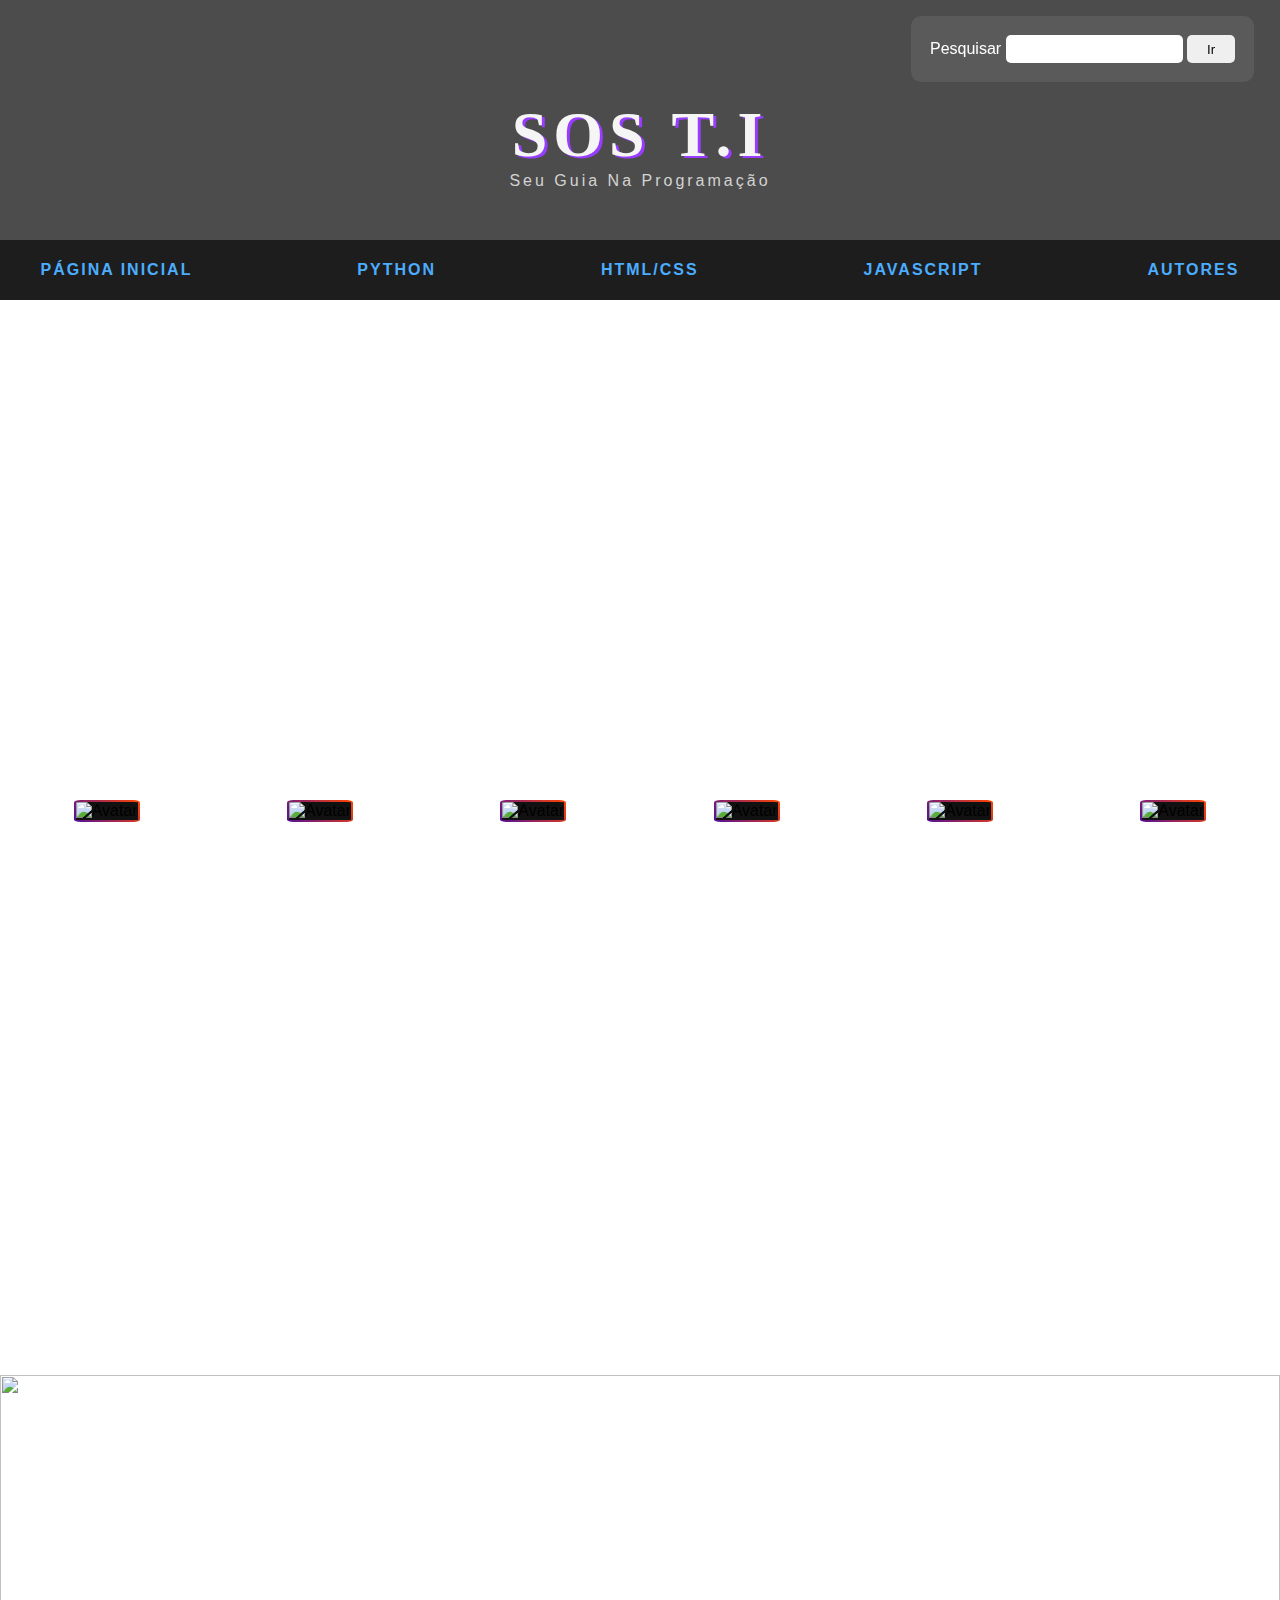
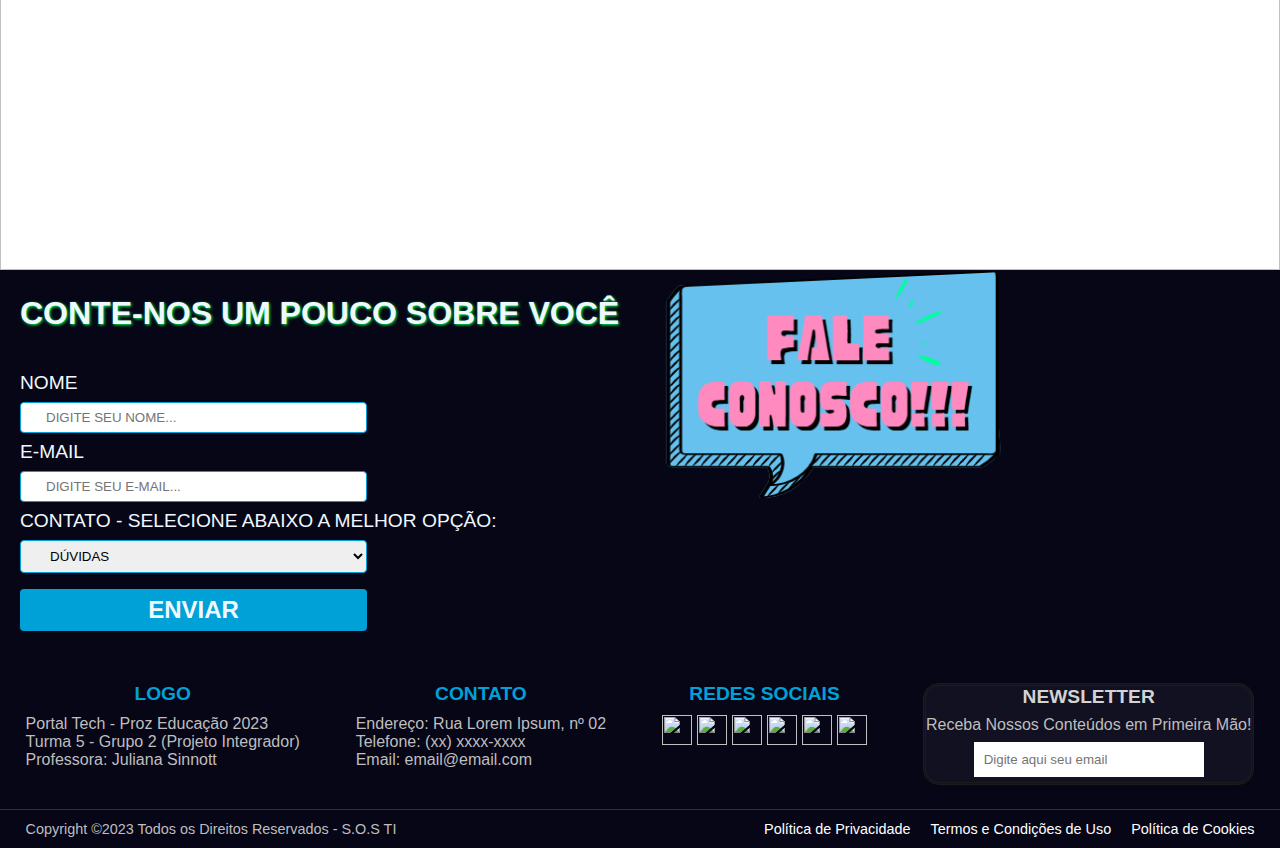
==== autores.html @ 004b1cb9 "Atualização Menu" ====
<!DOCTYPE html>
<html lang="en">
  <head>
    <meta charset="UTF-8" />
    <meta http-equiv="X-UA-Compatible" content="IE=edge" />
    <meta name="viewport" content="width=device-width, initial-scale=1.0" />
    <title>Autores do Projeto S.O.S TI</title>
    <link rel="stylesheet" href="assets-autores/autores.css" />
  </head>
  <body>
    
    <header class="header-content">

        <div class="logo-search">
            <div class="logo">
                <a class="logo" href="#"></a>
            </div>
            <div class="search">
                <label for="site-search">Pesquisar</label>
                <input type="search" id="site-search" name="q">
                <button class="btn-search">Ir</button>
            </div>
        </div>     

        <div class="texto-header">
            <h3>SOS T.I</h3>
            <p>Seu Guia Na Programação</p>
        </div>

        <nav class="navbar">
            <ul class="menu">
                <li><a href="index.html">Página Inicial</a></li>
                <li><a href="python.html">Python</a></li>
                <li><a href="html-css.html">HTML/CSS</a></li>
                <li><a href="javascript.html">JavaScript</a></li>
                <li><a href="autores.html">Autores</a></li>
            </ul>
        </nav>

    </header>

    <main>

      <div class="fotos">

        <div class="flip-card">
          <div class="flip-card-inner">
            <div class="flip-card-front">
              <img src="assets-autores/img-autores/andre.png" alt="Avatar" style="width:250px;height:250px;">
            </div>
            <div class="flip-card-back">
              <img src="assets-autores/img-autores/andreBack.png"> 
            </div>
          </div>
        </div>

        <div class="flip-card">
          <div class="flip-card-inner">
            <div class="flip-card-front">
              <img src="assets-autores/img-autores/artur.png" alt="Avatar" style="width:250px;height:250px;">
            </div>
            <div class="flip-card-back">
              <img src="assets-autores/img-autores/arturBack.png"> 
            </div>
          </div>
        </div>

        <div class="flip-card">
          <div class="flip-card-inner">
            <div class="flip-card-front">
              <img src="assets-autores/img-autores/bruno.png" alt="Avatar" style="width:250px;height:250px;">
            </div>
            <div class="flip-card-back">
              <img src="assets-autores/img-autores/brunoBack.png"> 
            </div>
          </div>
        </div>  

        <div class="flip-card">
          <div class="flip-card-inner">
            <div class="flip-card-front">
              <img src="assets-autores/img-autores/debora.png" alt="Avatar" style="width:250px;height:250px;">
            </div>
            <div class="flip-card-back">
              <img src="assets-autores/img-autores/deboraBack.png"> 
            </div>
          </div>
        </div>
        
        <div class="flip-card">
          <div class="flip-card-inner">
            <div class="flip-card-front">
              <img src="assets-autores/img-autores/grasiele.png" alt="Avatar" style="width:250px;height:250px;">
            </div>
            <div class="flip-card-back">
              <img src="assets-autores/img-autores/grasieleBack.png"> 
            </div>
          </div>
        </div>  

        <div class="flip-card">
          <div class="flip-card-inner">
            <div class="flip-card-front">
              <img src="assets-autores/img-autores/helionar.png" alt="Avatar" style="width:250px;height:250px;">
            </div>
            <div class="flip-card-back">
              <img src="assets-autores/img-autores/helionarBack.png"> 
            </div>
          </div>
        </div>       
        

      </div>

      <div class="contatoGrupo">

        <div class="contato1">
          <a class="rede1" href="https://www.instagram.com/" target="_blank"></a>
          <a class="rede2" href="https://www.github.com/" target="_blank"></a>
          <a class="rede3" href="https://www.linkedin.com/" target="_blank"></a>
        </div>
      
        <div class="contato2">
          <a class="rede1" href="https://www.instagram.com/" target="_blank"></a>
          <a class="rede2" href="https://www.github.com/" target="_blank"></a>
          <a class="rede3" href="https://www.linkedin.com/" target="_blank"></a>
        </div>
      
        <div class="contato3">
          <a class="rede1" href="https://www.instagram.com/" target="_blank"></a>
          <a class="rede2" href="https://www.github.com/" target="_blank"></a>
          <a class="rede3" href="https://www.linkedin.com/" target="_blank"></a>
        </div>
      
        <div class="contato4">
          <a class="rede1" href="https://www.instagram.com/" target="_blank"></a>
          <a class="rede2" href="https://www.github.com/" target="_blank"></a>
          <a class="rede3" href="https://www.linkedin.com/" target="_blank"></a>
        </div>
      
        <div class="contato5">
          <a class="rede1" href="https://www.instagram.com/" target="_blank"></a>
          <a class="rede2" href="https://www.github.com/" target="_blank"></a>
          <a class="rede3" href="https://www.linkedin.com/" target="_blank"></a>
        </div>
      
        <div class="contato6">
          <a class="rede1" href="https://www.instagram.com/" target="_blank"></a>
          <a class="rede2" href="https://www.github.com/" target="_blank"></a>
          <a class="rede3" href="https://www.linkedin.com/" target="_blank"></a>
        </div>

      </div>
            
    </main>

    <div class="linha">
      <img src="assets-autores/img-autores/backfoot3.png">          
    </div>

    <div class="formularioContato">

      <h3 class="headerForm">CONTE-NOS UM POUCO SOBRE VOCÊ</h3>
  
      <div>
  
        <label class="dadosForm" >NOME</label>
        <input type="text" id="nomes" name="nomeCompleto" placeholder="DIGITE SEU NOME...">
    
        <label class="dadosForm" >E-MAIL</label>
        <input type="text" id="email" placeholder="DIGITE SEU E-MAIL...">
    
        <label class="dadosForm" >CONTATO - SELECIONE ABAIXO A MELHOR OPÇÃO:</label>
        <select id="escolha">
          <option value="escolha1">DÚVIDAS</option>
          <option value="escolha2">SUGESTÃO/CRÍTICA</option>
          <option value="escolha3">RECEBER NOVIDADES VIA E-MAIL</option>
        </select>
      
        <input type="submit" value="ENVIAR">
  
      </div>
      
    </div>

    <footer>
      <div class="row">

          <div class="column">
              <h2><b>LOGO</b></h2>
              <ul>
                  <li>Portal Tech - Proz Educação 2023</li>
                  <li>Turma 5 - Grupo 2 (Projeto Integrador)</li>
                  <li>Professora: Juliana Sinnott</li>
              </ul>
          </div>

          <div class="column">
              <h2><b>Contato</b></h2>
              <ul>
                  <li>Endereço: Rua Lorem Ipsum, nº 02</li>
                  <li>Telefone: (xx) xxxx-xxxx</li>
                  <li>Email: email@email.com</li>
              </ul>
          </div> 

          <div class="column">
              <h2><b>Redes Sociais</b></h2>
              <ul class="social-list">
                  <li> <a href="https://pt-br.facebook.com/" target="_blank" title="Facebook"><img src="assets-autores/img-autores/social-media-facebbok.png" width="30px" height="30px"> </a></li>
                  <li> <a href="https://www.instagram.com/" target="_blank" title="Instagram"><img src="assets-autores/img-autores/social-media-instagram.png" width="30px" height="30px"> </a></li>
                  <li> <a href="https://github.com/" target="_blank" title="GitHub"><img src="assets-autores/img-autores/social-media-github.png" width="30px" height="30px"> </a></li>
                  <li> <a href="https://br.linkedin.com/" target="_blank" title="LinkedIn"><img src="assets-autores/img-autores/social-media-linkedin.png" width="30px" height="30px"> </a></li>
                  <li> <a href="https://twitter.com/" target="_blank" title="Twitter"><img src="assets-autores/img-autores/social-media-twitter.png" width="30px" height="30px"> </a></li>
                  <li> <a href="https://www.youtube.com/" target="_blank" title="Youtube"><img src="assets-autores/img-autores/social-media-youtube.png" width="30px" height="30px"> </a></li>
              </ul>               
          </div>
                  
          <div class="column">
              <h2 id="title-newsletter"><b>Newsletter</b></h2>
              <p>Receba Nossos Conteúdos em Primeira Mão!</p>
              <form>
                  <input type="email" name="email" placeholder="Digite aqui seu email">
              </form>
          </div>
      </div>

      <div class="Copyright-informativo">
          <div class="Copyright">
              <p>Copyright ©2023 Todos os Direitos Reservados - S.O.S TI</p>
          </div>
          <div class="informativo">
              <ul>
                  <li><a href="#">Política de Privacidade</a></li>
                  <li><a href="#">Termos e Condições de Uso</a></li>
                  <li><a href="#">Política de Cookies</a></li>
              </ul>
          </div>           
      </div>
    </footer>
    
        
  </body>
</html>
---- assets-autores/autores.css ----
*{
    margin: 0;
    padding: 0;
    font-family: sans-serif; 
    box-sizing: border-box;
  }
  
  main {
      font-family: Arial, Helvetica, sans-serif;
      display: block;
      margin-left: auto;
      margin-right: auto;
      background-image: url(img-autores/backpi.png);
      background-repeat: no-repeat;
      background-size: 100% 100%;
      padding-bottom: 220px;
  }
  
  main .flip-card { 
    margin-top: 500px;
    margin-bottom: 10px;
    display:flex;
    justify-content: center;
  
  }
  
    .flip-card {
      background-color: transparent;
      width: 300px;
      height: 300px;
      perspective: 1000px;
  
  }
    
    .flip-card-inner {
      position: relative;
      width: 100%;
      height: 100%;
      text-align: center;
      transition: transform 0.9s;
      transform-style: preserve-3d;
  }
    
    .flip-card:hover .flip-card-inner {
      transform: rotateY(180deg);
  }
    
    .flip-card-front, .flip-card-back {
      position: absolute;
      width: 100%;
      height: 100%;
      -webkit-backface-visibility: hidden;
      backface-visibility: hidden;
  }
    
    .flip-card-front {
      border-radius: 12%;
  }
    
    .flip-card-back {
      transform: rotateY(180deg);
      border-radius: 12%;
  }
  
    .flip-card-back img {
      height: 300px;
      width: 300px;
      background: linear-gradient(#111, #111)
      padding-box,
      linear-gradient(45deg, hsl(269, 84%, 33%), #FF4500)
      border-box;
      border-radius: 10%;
      border: 2px solid transparent;
  }
  
    .flip-card-front img {
      background: linear-gradient(#111, #111)
          padding-box,
      linear-gradient(45deg, hsl(269, 84%, 33%), #FF4500)
          border-box;
      border-radius: 10%;
      border: 2px solid transparent;
  }
  
  .header-content{
    width: 100%;
    height: 300px;
    background-image: linear-gradient( rgba(0,0,0,0.7),rgba(0,0,0,0.7)), url(../assets-autores/img-autores/img-header.jpg);
    background-position: center;
    background-size: cover;
    text-align: center;
    position: relative;
  }
  
  .logo-search{
    display: flex ;
    justify-content: space-between;
    padding: 1rem 2%;
    align-items: center;
  }
  
  .logo{
    text-transform: uppercase;
    color: #FFFFFF;
    text-decoration: none;
  }
  
  .search{
    background: rgba(255, 255, 255, 0.08);
    color: #FFFFFF;
    backdrop-filter: blur(5px);
    padding: 1.2rem;
    border-radius: 10px;
  }
  
  .btn-search{
    border: 0;
    border-radius: 5px;
    padding: 5px 20px;
    height: 28px;
  }
  
  #site-search{
    border: 0;
    height: 28px;
    border-radius: 5px;
  }
  
  .texto-header{
    color: #F5F5F5;
    text-align: center;
    font-family: 'Righteous', cursive;
  }
  
  .texto-header h3{
    letter-spacing: 6px;
    font-size: 4rem;
    font-family: 'Righteous', cursive;
    text-shadow: 3px 2px 0px #983dff;
  }
  
  .texto-header p{
    letter-spacing: 3px;
    font-size: 1rem;
    color: #D3D3D3;
  }
  
  .navbar{
    padding: 0 2%;
    position: absolute;
    bottom: 0;
    height: 60px;
    line-height: 60px;
    width: 100%;
    background-color: rgba(0, 0, 0, 0.616);
  }
  
  .navbar a{
    color: #FFFFFF;
  display: inline-block;
  padding: 10px 15px;
  line-height: 1;
    text-decoration: none;
  }
  
  .menu{
    display: flex;
    text-transform: uppercase;
    justify-content: space-between;
    align-content: flex-end;
  }
  
  .menu li {
    list-style-type: none;
  }
  
  .menu li a {
    text-decoration: none;
    color: #4cadff;
    font-weight: 700;
    letter-spacing: 2px;
  }
  
  .menu li a:hover{
    color: #983dff;
    background-color: #4caeff18;
    border-radius: 10px;
  }
  
  footer{
    background-color: #070617;
    color: #BEBEBE;
  }
  
  footer div ul li{
    list-style: none;
  }
  
  .row{
    display: flex;
    justify-content: space-between;
    padding: 1.5rem 2%;
    height: 150px;
  }
  
  .column h2{
    text-align: center;
    text-transform: uppercase;
    font-size: 1.2rem;
    color: #00a1d7;
  }
  
  .column ul{
    padding: 10px 0px;
  }
  
  .social-list{
    display: flex;
    gap: 5px;
    justify-content: space-around;
  }
  
  .social-list li a img:hover{
    scale: 1.2;
  }
  
  .column:nth-child(4){
    background-color: #f8f8ff0c;
    border-radius: 16px;
    border: 3px double #1C1C1C;
  }
  
  #title-newsletter{
    color: #D3D3D3;
  }
  
  form{
    display: flex;
    justify-content: center;
    align-items: center;
  }
  input[type="email"] {   
    border: 0;
    padding: 0.625rem;
    width: 230px;
  }
  
  input[type="submit"] {
    background-color: #00a1d7;
    color: #fff;
    cursor: pointer;
    border: 0;
    padding: 0.625rem 0.625rem;
  }
  
  .Copyright-informativo{
    display: flex;   
    justify-content: space-between;
    align-items: center;
    border-top: 1px inset #3b70a2;
    font-size: 0.9rem; 
    padding: 0.2rem 2%;
  }
  
  .informativo ul li{
    display: inline-flex;
    padding-left: 1rem;
  }
  
  .informativo ul li a{
    text-decoration: none;
    color: white;
  }
  
  .informativo ul li a:hover{
    color: #4cadff;
    text-decoration: underline;
  }
  
  footer p{
    padding: 0.5rem 0;
    text-align: center;
  }
  
  
  .linha {
    display: flex;
  }
  
  .linha img {
    height: 55vh;
    width: 100vw;
  
  }
  
  .coluna h2 {
    margin-bottom: 30px;
    display: flex;
    align-items: center;
    justify-content: center;
  }
  
  .contatoGrupo {
    display: flex;
    gap: 150px;
    margin-left: 100px;
  
  }
  
  .contato1 {
    display: flex;
    gap: 15px
  }
  
  .contato2 {
    display: flex;
    gap: 15px
  }
  
  .contato3 {
    display: flex;
    gap: 15px
  }
  
  .contato4 {
    display: flex;
    gap: 15px
  }
  
  .contato5 {
    display: flex;
    gap: 15px;
  
  }
  
  .contato6 {
    display: flex;
    gap: 15px
  }
  
  .rede1:link, .rede1:visited {
      background-color: black;
      color: black;
      text-align: center;
      text-decoration: none;
      display: inline-block;
      width: 45px;
      height: 45px;
      padding: 20px;
      border-radius: 50%;
      align-items: center;
      background: url(img-autores/instaF.png);
      background-size: 110%;
      background-repeat: no-repeat;
      background-position: center;
  
    }
    
  .rede1:hover, .rede1:active {
      background: url(img-autores/insta1.png);
      background-color: green;
      color: black;
      background-size: 155%;
      background-color: black;
      background-position: right;
    }
  
  .rede2:link, .rede2:visited {
      background-color: black;
      color: black;
      text-align: center;
      text-decoration: none;
      display: inline-block;
      width: 45px;
      height: 45px;
      padding: 20px;
      border-radius: 50%;
      align-items: center;
      background: url(img-autores/git2.png);
      background-size: 300%;
      background-repeat: no-repeat;
      background-position: center;
   
    }
    
  .rede2:hover, .rede2:active {
      background: url(img-autores/git1.png);
      background-color: green;
      color: black;
      background-size: 120%;
      background-color: black;
      background-position: center;
      background-repeat: no-repeat;
    }
  
  .rede3:link, .rede3:visited {
      background-color: black;
      color: black;
      text-align: center;
      text-decoration: none;
      display: inline-block;
      width: 45px;
      height: 45px;
      padding: 20px;
      border-radius: 50%;
      align-items: center;
      background: url(img-autores/linkedin.png);
      background-size: 150%;
      background-repeat: no-repeat;
      background-position: center;
    
    }
    
  .rede3:hover, .rede3:active {
      background: url(img-autores/linkedinF.png);
      background-size: contain;
      background-color: black;
      background-position: center;
    }
  
  .contatoGrupo {
    display: flex;
    justify-content: space-evenly;
    margin-right: 105px;
  }
  
  .fotos {
    display: flex;
    justify-content: space-evenly;
  
  }

  input[type=text], select {
    width: 28%;
    padding: 7px 25px;
    margin: 8px 0;
    display: block;
    border: 1px solid #00a1d7;
    border-radius: 4px;
    box-sizing: border-box;
    color: black;
}
  
input[type=submit] {
    width: 28%;
    background-color: #00a1d7;
    color: aliceblue;
    padding: 7px 15px;
    margin: 8px 0;
    border: none;
    border-radius: 4px;
    cursor: pointer;
    font-size: x-large;
    font-weight: bolder;
}
  
input[type=submit]:hover {
    background-color: #00a1d700;
    color: rgb(1, 255, 77);
    border: 1px solid rgb(1, 255, 77);
    
} 

.formularioContato{
    padding: 20px;
    background: url(img-autores/backform2.png);
    background-repeat: no-repeat;
    background-size: cover;

}

.headerForm {
  color: aliceblue;
  font-size: xx-large;
  font-family: 'Franklin Gothic Medium', 'Arial Narrow', Arial, sans-serif;
  margin-top: 5px;
  margin-bottom: 40px;
  text-shadow: 1px 1px 3px rgb(1, 255, 77);
}

.dadosForm {
  color: aliceblue;
  font-family: 'Franklin Gothic Medium', 'Arial Narrow', Arial, sans-serif;
  font-size: larger;
}
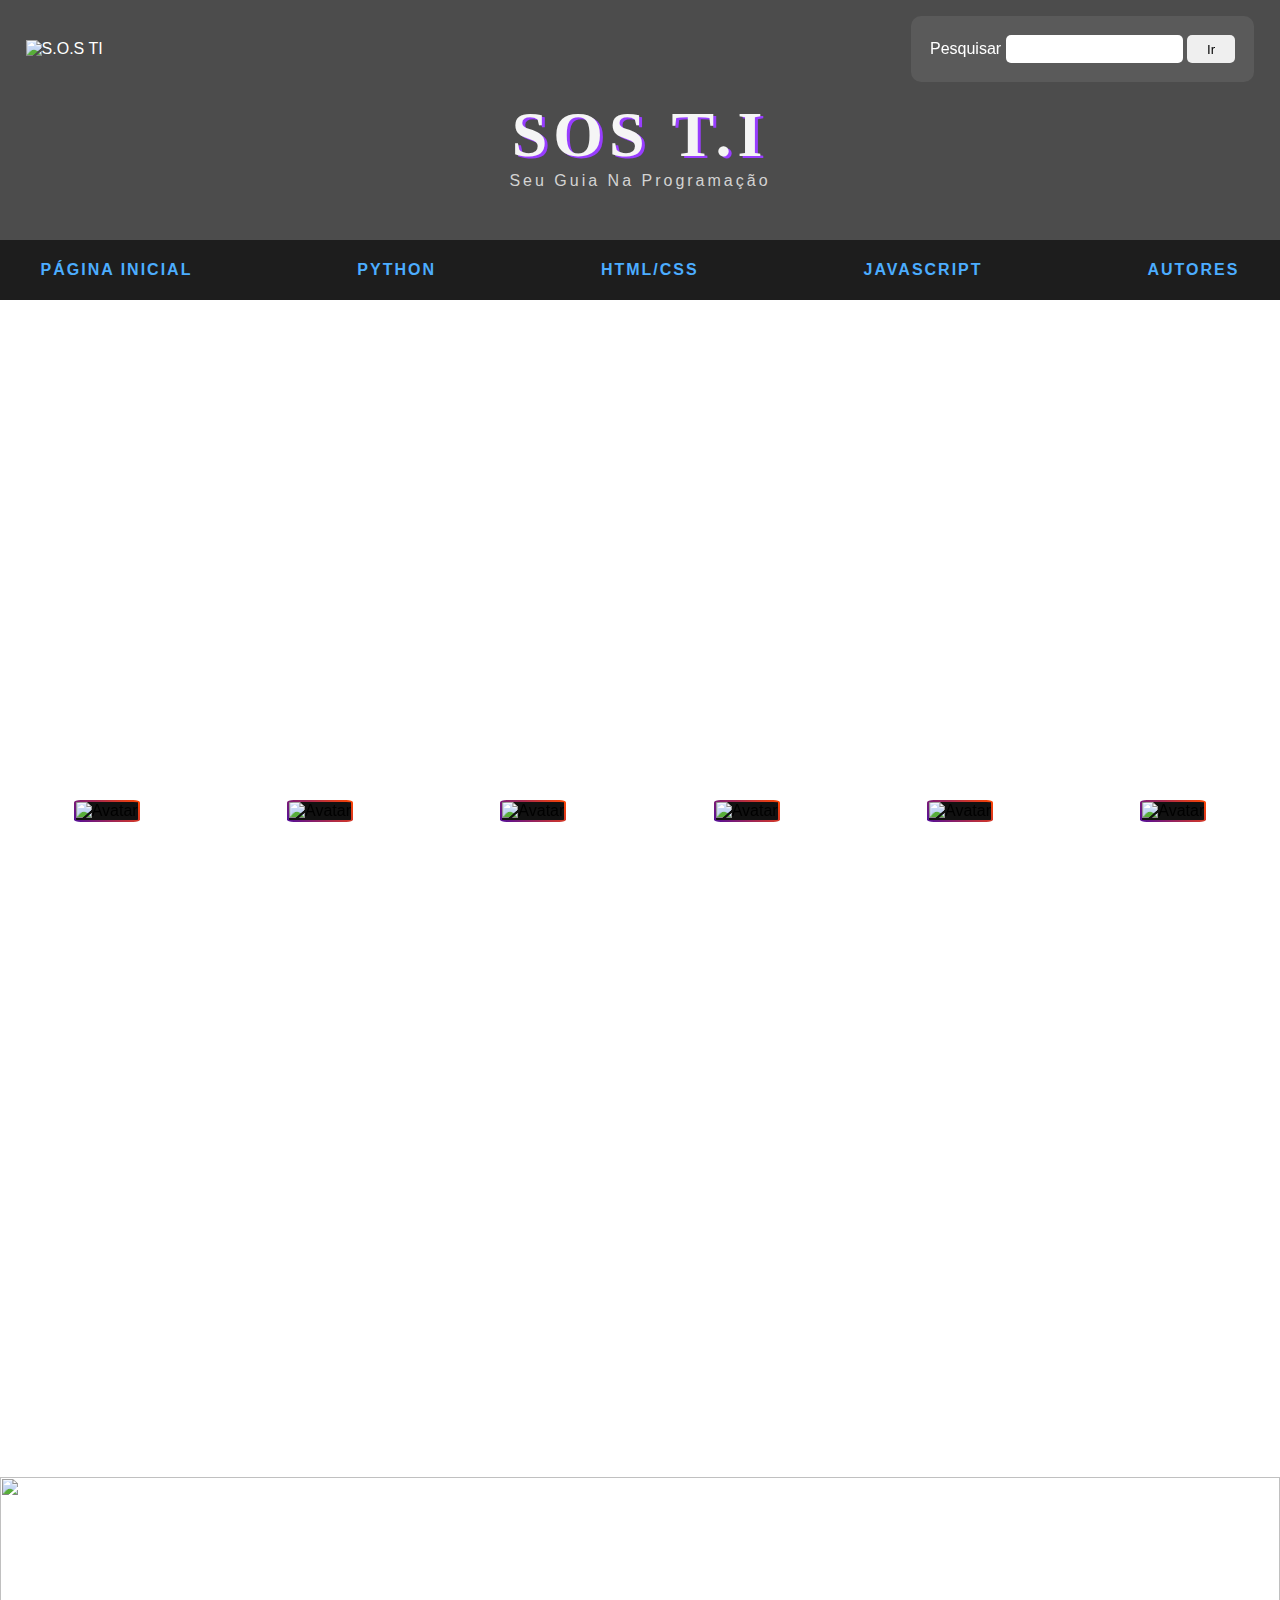
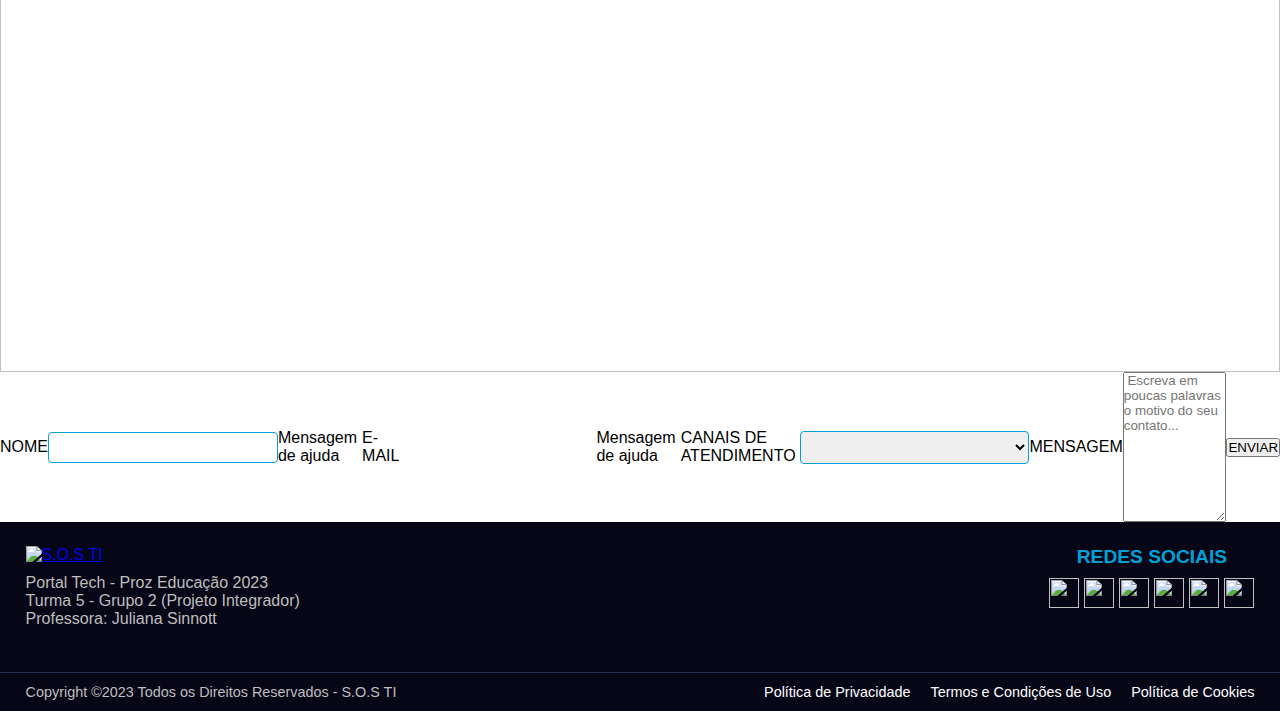
==== commit 08dc7975: "att footer" ====
--- a/autores.html
+++ b/autores.html
@@ -1,19 +1,21 @@
 <!DOCTYPE html>
 <html lang="en">
-  <head>
-    <meta charset="UTF-8" />
-    <meta http-equiv="X-UA-Compatible" content="IE=edge" />
-    <meta name="viewport" content="width=device-width, initial-scale=1.0" />
-    <title>Autores do Projeto S.O.S TI</title>
-    <link rel="stylesheet" href="assets-autores/autores.css" />
-  </head>
-  <body>
-    
-    <header class="header-content">
+<head>
+  <meta charset="UTF-8">
+  <meta http-equiv="X-UA-Compatible" content="IE=edge">
+  <meta name="viewport" content="width=device-width, initial-scale=1.0">
+  <link rel="stylesheet" href="assets-autores/autores.css">
+  <script src="assets-autores/autores.js" defer></script>
+  <script src="https://kit.fontawesome.com/7a34c27663.js" crossorigin="anonymous"></script>
+  <title>Autores</title>
+</head>
+<body>
+
+<header class="header-content">
 
         <div class="logo-search">
             <div class="logo">
-                <a class="logo" href="#"></a>
+                <a class="logo" href="index.html"> <img src="assets-base/img/logo-sosti.png" alt=" S.O.S TI"> </a>
             </div>
             <div class="search">
                 <label for="site-search">Pesquisar</label>
@@ -41,153 +43,158 @@
 
     <main>
 
-      <div class="fotos">
-
-        <div class="flip-card">
-          <div class="flip-card-inner">
-            <div class="flip-card-front">
-              <img src="assets-autores/img-autores/andre.png" alt="Avatar" style="width:250px;height:250px;">
-            </div>
-            <div class="flip-card-back">
-              <img src="assets-autores/img-autores/andreBack.png"> 
-            </div>
-          </div>
+        <div class="fotos">
+  
+          <div class="flip-card">
+            <div class="flip-card-inner">
+              <div class="flip-card-front">
+                <img src="assets-autores/img-autores/andre.png" alt="Avatar" style="width:250px;height:250px;">
+              </div>
+              <div class="flip-card-back">
+                <img src="assets-autores/img-autores/andreBack.png"> 
+              </div>
+            </div>
+          </div>
+  
+          <div class="flip-card">
+            <div class="flip-card-inner">
+              <div class="flip-card-front">
+                <img src="assets-autores/img-autores/artur.png" alt="Avatar" style="width:250px;height:250px;">
+              </div>
+              <div class="flip-card-back">
+                <img src="assets-autores/img-autores/arturBack.png"> 
+              </div>
+            </div>
+          </div>
+  
+          <div class="flip-card">
+            <div class="flip-card-inner">
+              <div class="flip-card-front">
+                <img src="assets-autores/img-autores/bruno.png" alt="Avatar" style="width:250px;height:250px;">
+              </div>
+              <div class="flip-card-back">
+                <img src="assets-autores/img-autores/brunoBack.png"> 
+              </div>
+            </div>
+          </div>  
+  
+          <div class="flip-card">
+            <div class="flip-card-inner">
+              <div class="flip-card-front">
+                <img src="assets-autores/img-autores/debora.png" alt="Avatar" style="width:250px;height:250px;">
+              </div>
+              <div class="flip-card-back">
+                <img src="assets-autores/img-autores/deboraBack.png"> 
+              </div>
+            </div>
+          </div>
+          
+          <div class="flip-card">
+            <div class="flip-card-inner">
+              <div class="flip-card-front">
+                <img src="assets-autores/img-autores/grasiele.png" alt="Avatar" style="width:250px;height:250px;">
+              </div>
+              <div class="flip-card-back">
+                <img src="assets-autores/img-autores/grasieleBack.png"> 
+              </div>
+            </div>
+          </div>  
+  
+          <div class="flip-card">
+            <div class="flip-card-inner">
+              <div class="flip-card-front">
+                <img src="assets-autores/img-autores/helionar.png" alt="Avatar" style="width:250px;height:250px;">
+              </div>
+              <div class="flip-card-back">
+                <img src="assets-autores/img-autores/helionarBack.png"> 
+              </div>
+            </div>
+          </div>       
+          
+  
         </div>
-
-        <div class="flip-card">
-          <div class="flip-card-inner">
-            <div class="flip-card-front">
-              <img src="assets-autores/img-autores/artur.png" alt="Avatar" style="width:250px;height:250px;">
-            </div>
-            <div class="flip-card-back">
-              <img src="assets-autores/img-autores/arturBack.png"> 
-            </div>
-          </div>
+  
+        <div class="contatoGrupo">
+  
+          <div class="contatos">
+            <a class="rede1" href="https://www.instagram.com/" target="_blank"></a>
+            <a class="rede2" href="https://www.github.com/" target="_blank"></a>
+            <a class="rede3" href="https://www.linkedin.com/" target="_blank"></a>
+          </div>
+        
+          <div class="contatos">
+            <a class="rede1" href="https://www.instagram.com/" target="_blank"></a>
+            <a class="rede2" href="https://www.github.com/" target="_blank"></a>
+            <a class="rede3" href="https://www.linkedin.com/" target="_blank"></a>
+          </div>
+        
+          <div class="contatos">
+            <a class="rede1" href="https://www.instagram.com/" target="_blank"></a>
+            <a class="rede2" href="https://www.github.com/" target="_blank"></a>
+            <a class="rede3" href="https://www.linkedin.com/" target="_blank"></a>
+          </div>
+        
+          <div class="contatos">
+            <a class="rede1" href="https://www.instagram.com/" target="_blank"></a>
+            <a class="rede2" href="https://www.github.com/" target="_blank"></a>
+            <a class="rede3" href="https://www.linkedin.com/" target="_blank"></a>
+          </div>
+        
+          <div class="contatos">
+            <a class="rede1" href="https://www.instagram.com/" target="_blank"></a>
+            <a class="rede2" href="https://www.github.com/" target="_blank"></a>
+            <a class="rede3" href="https://www.linkedin.com/" target="_blank"></a>
+          </div>
+        
+          <div class="contatos">
+            <a class="rede1" href="https://www.instagram.com/" target="_blank"></a>
+            <a class="rede2" href="https://www.github.com/" target="_blank"></a>
+            <a class="rede3" href="https://www.linkedin.com/" target="_blank"></a>
+          </div>
+  
         </div>
-
-        <div class="flip-card">
-          <div class="flip-card-inner">
-            <div class="flip-card-front">
-              <img src="assets-autores/img-autores/bruno.png" alt="Avatar" style="width:250px;height:250px;">
-            </div>
-            <div class="flip-card-back">
-              <img src="assets-autores/img-autores/brunoBack.png"> 
-            </div>
-          </div>
-        </div>  
-
-        <div class="flip-card">
-          <div class="flip-card-inner">
-            <div class="flip-card-front">
-              <img src="assets-autores/img-autores/debora.png" alt="Avatar" style="width:250px;height:250px;">
-            </div>
-            <div class="flip-card-back">
-              <img src="assets-autores/img-autores/deboraBack.png"> 
-            </div>
-          </div>
-        </div>
-        
-        <div class="flip-card">
-          <div class="flip-card-inner">
-            <div class="flip-card-front">
-              <img src="assets-autores/img-autores/grasiele.png" alt="Avatar" style="width:250px;height:250px;">
-            </div>
-            <div class="flip-card-back">
-              <img src="assets-autores/img-autores/grasieleBack.png"> 
-            </div>
-          </div>
-        </div>  
-
-        <div class="flip-card">
-          <div class="flip-card-inner">
-            <div class="flip-card-front">
-              <img src="assets-autores/img-autores/helionar.png" alt="Avatar" style="width:250px;height:250px;">
-            </div>
-            <div class="flip-card-back">
-              <img src="assets-autores/img-autores/helionarBack.png"> 
-            </div>
-          </div>
-        </div>       
-        
-
+              
+      </main>
+
+      <div class="linha">
+        <img src="assets-autores/img-autores/backpi5.png">          
       </div>
 
-      <div class="contatoGrupo">
-
-        <div class="contato1">
-          <a class="rede1" href="https://www.instagram.com/" target="_blank"></a>
-          <a class="rede2" href="https://www.github.com/" target="_blank"></a>
-          <a class="rede3" href="https://www.linkedin.com/" target="_blank"></a>
-        </div>
-      
-        <div class="contato2">
-          <a class="rede1" href="https://www.instagram.com/" target="_blank"></a>
-          <a class="rede2" href="https://www.github.com/" target="_blank"></a>
-          <a class="rede3" href="https://www.linkedin.com/" target="_blank"></a>
-        </div>
-      
-        <div class="contato3">
-          <a class="rede1" href="https://www.instagram.com/" target="_blank"></a>
-          <a class="rede2" href="https://www.github.com/" target="_blank"></a>
-          <a class="rede3" href="https://www.linkedin.com/" target="_blank"></a>
-        </div>
-      
-        <div class="contato4">
-          <a class="rede1" href="https://www.instagram.com/" target="_blank"></a>
-          <a class="rede2" href="https://www.github.com/" target="_blank"></a>
-          <a class="rede3" href="https://www.linkedin.com/" target="_blank"></a>
-        </div>
-      
-        <div class="contato5">
-          <a class="rede1" href="https://www.instagram.com/" target="_blank"></a>
-          <a class="rede2" href="https://www.github.com/" target="_blank"></a>
-          <a class="rede3" href="https://www.linkedin.com/" target="_blank"></a>
-        </div>
-      
-        <div class="contato6">
-          <a class="rede1" href="https://www.instagram.com/" target="_blank"></a>
-          <a class="rede2" href="https://www.github.com/" target="_blank"></a>
-          <a class="rede3" href="https://www.linkedin.com/" target="_blank"></a>
-        </div>
-
-      </div>
+    <div class="formValidado">
+        <form action="">
             
-    </main>
-
-    <div class="linha">
-      <img src="assets-autores/img-autores/backfoot3.png">          
-    </div>
-
-    <div class="formularioContato">
-
-      <h3 class="headerForm">CONTE-NOS UM POUCO SOBRE VOCÊ</h3>
-  
-      <div>
-  
-        <label class="dadosForm" >NOME</label>
-        <input type="text" id="nomes" name="nomeCompleto" placeholder="DIGITE SEU NOME...">
-    
-        <label class="dadosForm" >E-MAIL</label>
-        <input type="text" id="email" placeholder="DIGITE SEU E-MAIL...">
-    
-        <label class="dadosForm" >CONTATO - SELECIONE ABAIXO A MELHOR OPÇÃO:</label>
-        <select id="escolha">
-          <option value="escolha1">DÚVIDAS</option>
-          <option value="escolha2">SUGESTÃO/CRÍTICA</option>
-          <option value="escolha3">RECEBER NOVIDADES VIA E-MAIL</option>
-        </select>
-      
-        <input type="submit" value="ENVIAR">
-  
-      </div>
-      
+            <label class="nomesForm" for="username">NOME <i class="fa-solid fa-user"></i> </label>
+            <input class="inputsForm" type="text" id="username" name="username">
+            <p id="username-helper" class="helper-text">Mensagem de ajuda</p>
+        
+            <label class="nomesForm" id="emailLabel" for="email" >E-MAIL <i class="fa-solid fa-envelope"></i> </label>
+            <input class="inputsForm" type="email" id="email" name="email" >
+            <p id="email-helper" class="helper-text">Mensagem de ajuda</p>
+            
+            <label class="nomesForm" >CANAIS DE ATENDIMENTO <i class="fa-solid fa-headset"></i> </label>
+            <select class="optionSac" id="sac" name="atendimento">
+              <option value=""></option>
+              <option value="">TRABALHE CONOSCO</option>
+              <option value="">SAC</option>
+              <option value="">CRÍTICAS E SUGESTÕES</option>
+              <option value="">CONTEÚDOS EXCLUSIVOS</option>
+            </select>
+            <br>
+            <br>
+            <br>
+            <br>
+            <label class="nomesForm" >MENSAGEM <i class="fa-solid fa-comments"></i></label> 
+            <textarea class="caixaTexto" id="sacTexto" name="sacTexto" placeholder=" Escreva em poucas palavras o motivo do seu contato..." style="height:150px"></textarea>
+            
+            <button class="buttonForm" type="submit">ENVIAR</button>
+        </form>
     </div>
 
     <footer>
       <div class="row">
 
           <div class="column">
-              <h2><b>LOGO</b></h2>
+              <a class="logo_footer" href="index.html"> <img src="assets-autores/img-autores/logo-sosti.png" alt=" S.O.S TI"> </a>
               <ul>
                   <li>Portal Tech - Proz Educação 2023</li>
                   <li>Turma 5 - Grupo 2 (Projeto Integrador)</li>
@@ -196,33 +203,17 @@
           </div>
 
           <div class="column">
-              <h2><b>Contato</b></h2>
-              <ul>
-                  <li>Endereço: Rua Lorem Ipsum, nº 02</li>
-                  <li>Telefone: (xx) xxxx-xxxx</li>
-                  <li>Email: email@email.com</li>
-              </ul>
-          </div> 
-
-          <div class="column">
               <h2><b>Redes Sociais</b></h2>
               <ul class="social-list">
-                  <li> <a href="https://pt-br.facebook.com/" target="_blank" title="Facebook"><img src="assets-autores/img-autores/social-media-facebbok.png" width="30px" height="30px"> </a></li>
-                  <li> <a href="https://www.instagram.com/" target="_blank" title="Instagram"><img src="assets-autores/img-autores/social-media-instagram.png" width="30px" height="30px"> </a></li>
-                  <li> <a href="https://github.com/" target="_blank" title="GitHub"><img src="assets-autores/img-autores/social-media-github.png" width="30px" height="30px"> </a></li>
-                  <li> <a href="https://br.linkedin.com/" target="_blank" title="LinkedIn"><img src="assets-autores/img-autores/social-media-linkedin.png" width="30px" height="30px"> </a></li>
-                  <li> <a href="https://twitter.com/" target="_blank" title="Twitter"><img src="assets-autores/img-autores/social-media-twitter.png" width="30px" height="30px"> </a></li>
-                  <li> <a href="https://www.youtube.com/" target="_blank" title="Youtube"><img src="assets-autores/img-autores/social-media-youtube.png" width="30px" height="30px"> </a></li>
-              </ul>               
+                <li> <a href="https://pt-br.facebook.com/" target="_blank" title="Facebook"><img src="assets-autores/img-autores/social-media-facebbok.png" width="30px" height="30px"> </a></li>
+                <li> <a href="https://www.instagram.com/" target="_blank" title="Instagram"><img src="assets-autores/img-autores/social-media-instagram.png" width="30px" height="30px"> </a></li>
+                <li> <a href="https://github.com/" target="_blank" title="GitHub"><img src="assets-autores/img-autores/social-media-github.png" width="30px" height="30px"> </a></li>
+                <li> <a href="https://br.linkedin.com/" target="_blank" title="LinkedIn"><img src="assets-autores/img-autores/social-media-linkedin.png" width="30px" height="30px"> </a></li>
+                <li> <a href="https://twitter.com/" target="_blank" title="Twitter"><img src="assets-autores/img-autores/social-media-twitter.png" width="30px" height="30px"> </a></li>
+                <li> <a href="https://www.youtube.com/" target="_blank" title="Youtube"><img src="assets-autores/img-autores/social-media-youtube.png" width="30px" height="30px"> </a></li>
+            </ul>               
           </div>
                   
-          <div class="column">
-              <h2 id="title-newsletter"><b>Newsletter</b></h2>
-              <p>Receba Nossos Conteúdos em Primeira Mão!</p>
-              <form>
-                  <input type="email" name="email" placeholder="Digite aqui seu email">
-              </form>
-          </div>
       </div>
 
       <div class="Copyright-informativo">
@@ -237,8 +228,7 @@
               </ul>
           </div>           
       </div>
-    </footer>
-    
-        
-  </body>
+  </footer>
+ 
+</body>
 </html>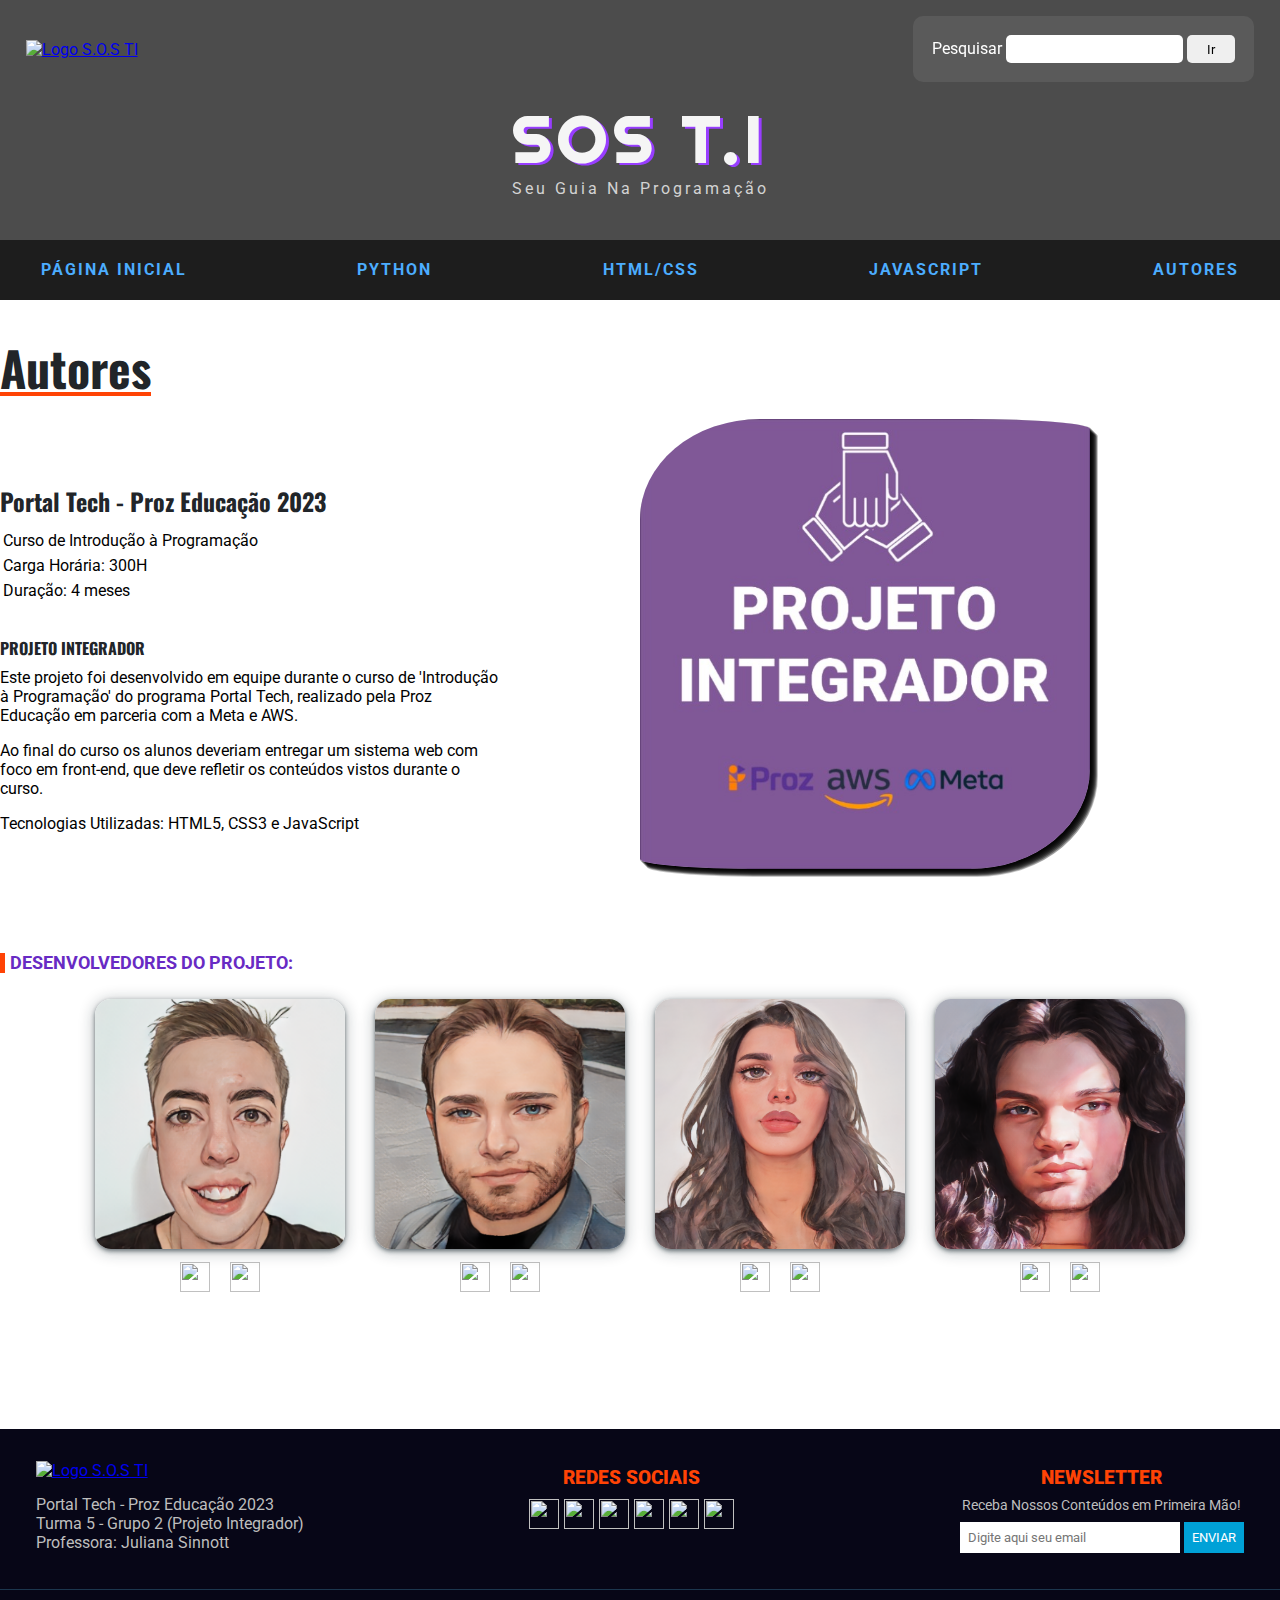
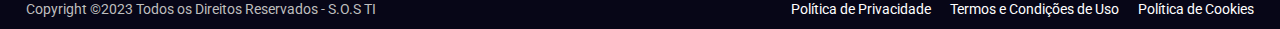
==== commit 185e0662: "Atualização Página Autores" ====
--- a/autores.html
+++ b/autores.html
@@ -1,234 +1,246 @@
 <!DOCTYPE html>
-<html lang="en">
+<html lang="pt-br">
 <head>
   <meta charset="UTF-8">
   <meta http-equiv="X-UA-Compatible" content="IE=edge">
   <meta name="viewport" content="width=device-width, initial-scale=1.0">
-  <link rel="stylesheet" href="assets-autores/autores.css">
-  <script src="assets-autores/autores.js" defer></script>
-  <script src="https://kit.fontawesome.com/7a34c27663.js" crossorigin="anonymous"></script>
+  <link rel="shortcut icon" href="./assets-base/img/favicon.ico" type="image/x-icon">
+  <link rel="stylesheet" href="assets-autores/css/autores.css">
+  <link rel="stylesheet" href="assets-base/css/base.css">
+  <script src="assets-base/js/base.js" defer></script>
+  <script src="assets-autores/js/autores.js" defer></script>
   <title>Autores</title>
 </head>
+
 <body>
-
-<header class="header-content">
-
-        <div class="logo-search">
-            <div class="logo">
-                <a class="logo" href="index.html"> <img src="assets-base/img/logo-sosti.png" alt=" S.O.S TI"> </a>
+  
+  <header class="header-content">
+
+    <div class="logo-search">
+        <div class="logo">
+            <a class="logo" href="index.html"> <img src="assets-base/img/logo-sosti.png" alt=" Logo S.O.S TI"> </a>
+        </div>
+        <div class="search">
+            <label for="site-search">Pesquisar</label>
+            <input type="search" id="site-search" name="q">
+            <button class="btn-search">Ir</button>
+        </div>
+    </div>     
+
+    <div class="texto-header">
+        <h3>SOS T.I</h3>
+        <p>Seu Guia Na Programação</p>
+    </div>
+
+    <nav class="navbar">
+        <ul class="menu">
+            <li><a href="index.html">Página Inicial</a></li>
+            <li><a href="python.html">Python</a></li>
+            <li><a href="html-css.html">HTML/CSS</a></li>
+            <li><a href="javascript.html">JavaScript</a></li>
+            <li><a href="autores.html">Autores</a></li>
+        </ul>
+    </nav>
+
+  </header>
+
+  <main>
+    <h1 class="title">Autores</h1>
+
+    <section class="intro">
+
+      <div class="intro-descricao">
+
+        <div class="intro-descricao-titulo">
+          <h2>Portal Tech - Proz Educação 2023</h2>
+          <p>Curso de Introdução à Programação</p>
+          <p>Carga Horária: 300H</p>
+          <p>Duração: 4 meses</p>
+        </div>
+
+        <div class="intro-descricao-texto">
+          <h4>Projeto Integrador</h4>
+          <p>Este projeto foi desenvolvido em equipe durante o curso de 'Introdução à Programação' do programa Portal Tech, realizado pela Proz Educação em parceria com a Meta e AWS.</p>
+          <p>Ao final do curso os alunos deveriam entregar um sistema web com foco em front-end, que deve refletir os conteúdos vistos durante o curso.</p>
+          <p>Tecnologias Utilizadas: HTML5, CSS3 e JavaScript</p>  
+        </div> 
+  
+      </div>
+
+      <div class="intro-imagem">
+        <img src="assets-autores/img/img-projeto-integrador.jpg" alt="">
+      </div>
+
+    </section>
+
+    <section class="cards">
+
+      <h2>Desenvolvedores do Projeto:</h2>
+
+      <div class="card-desenvolvedores">
+
+        <div>
+          <div class="flip-card">
+            <div class="flip-card-inner">
+              <div class="flip-card-front">
+                <img src="assets-autores/img/artur.png" alt="Avatar Artur" style="width:250px;height:250px;">
+              </div>
+              <div class="flip-card-back">
+                <img src="assets-autores/img/arturBack.png" alt="Cidade Artur" style="width:250px;height:250px;">
+              </div>
+            </div>   
+          </div>
+          <div class="card-social-media">
+            <ul class="card-social-media-list">
+              <li> <a href="https://github.com/ArturHerodeck" target="_blank" title="Logo GitHub"><img src="./assets-base/img/social-media-github.png" width="30px" height="30px"> </a></li>
+              <li> <a href="https://br.linkedin.com/" target="_blank" title="Logo LinkedIn"><img src="./assets-base/img/social-media-linkedin.png" width="30px" height="30px"> </a></li>
+            </ul>
+          </div>  
+
+  
+        </div>
+
+        <div>
+          <div class="flip-card">
+            <div class="flip-card-inner">
+              <div class="flip-card-front">
+                <img src="assets-autores/img/bruno.png" alt="Avatar Bruno" style="width:250px;height:250px;">
+              </div>
+              <div class="flip-card-back">
+                <img src="assets-autores/img/brunoBack.png" alt="Cidade Bruno" style="width:250px;height:250px;">
+              </div>   
             </div>
-            <div class="search">
-                <label for="site-search">Pesquisar</label>
-                <input type="search" id="site-search" name="q">
-                <button class="btn-search">Ir</button>
+          </div>
+          <div class="card-social-media">
+            <ul class="card-social-media-list">
+              <li> <a href="https://github.com/BrunoFerreira1990" target="_blank" title="Logo GitHub"><img src="./assets-base/img/social-media-github.png" width="30px" height="30px"> </a></li>
+              <li> <a href="https://br.linkedin.com/" target="_blank" title="Logo LinkedIn"><img src="./assets-base/img/social-media-linkedin.png" width="30px" height="30px"> </a></li>
+            </ul>
+          </div>
+
+        </div>
+
+        <div>
+          <div class="flip-card">
+            <div class="flip-card-inner">
+              <div class="flip-card-front">
+                <img src="assets-autores/img/grasiele.png" alt="Avatar Grasiele" style="width:250px;height:250px;">
+              </div>
+              <div class="flip-card-back">
+                <img src="assets-autores/img/grasieleBack.png" alt="Cidade Grasiele" style="width:250px;height:250px;">
+              </div>
             </div>
-        </div>     
-
-        <div class="texto-header">
-            <h3>SOS T.I</h3>
-            <p>Seu Guia Na Programação</p>
-        </div>
-
-        <nav class="navbar">
-            <ul class="menu">
-                <li><a href="index.html">Página Inicial</a></li>
-                <li><a href="python.html">Python</a></li>
-                <li><a href="html-css.html">HTML/CSS</a></li>
-                <li><a href="javascript.html">JavaScript</a></li>
-                <li><a href="autores.html">Autores</a></li>
-            </ul>
-        </nav>
-
-    </header>
-
-    <main>
-
-        <div class="fotos">
-  
-          <div class="flip-card">
-            <div class="flip-card-inner">
-              <div class="flip-card-front">
-                <img src="assets-autores/img-autores/andre.png" alt="Avatar" style="width:250px;height:250px;">
-              </div>
-              <div class="flip-card-back">
-                <img src="assets-autores/img-autores/andreBack.png"> 
-              </div>
+          </div>
+          <div class="card-social-media">
+            <ul class="card-social-media-list">
+              <li> <a href="https://github.com/grasieletinoco" target="_blank" title="Logo GitHub"><img src="./assets-base/img/social-media-github.png" width="30px" height="30px"> </a></li>
+              <li> <a href="https://www.linkedin.com/in/grasieletinoco/" target="_blank" title="Logo LinkedIn"><img src="./assets-base/img/social-media-linkedin.png" width="30px" height="30px"> </a></li>
+            </ul>
+          </div>
+ 
+        </div>
+
+        <div>
+          <div class="flip-card">
+            <div class="flip-card-inner">
+              <div class="flip-card-front">
+                <img src="assets-autores/img/helionar.png" alt="Avatar Helionar" style="width:250px;height:250px;">
+              </div>
+              <div class="flip-card-back">
+                <img src="assets-autores/img/helionarBack.png" alt="Cidade Helionar" style="width:250px;height:250px;">
+              </div>             
             </div>
           </div>
-  
-          <div class="flip-card">
-            <div class="flip-card-inner">
-              <div class="flip-card-front">
-                <img src="assets-autores/img-autores/artur.png" alt="Avatar" style="width:250px;height:250px;">
-              </div>
-              <div class="flip-card-back">
-                <img src="assets-autores/img-autores/arturBack.png"> 
-              </div>
-            </div>
-          </div>
-  
-          <div class="flip-card">
-            <div class="flip-card-inner">
-              <div class="flip-card-front">
-                <img src="assets-autores/img-autores/bruno.png" alt="Avatar" style="width:250px;height:250px;">
-              </div>
-              <div class="flip-card-back">
-                <img src="assets-autores/img-autores/brunoBack.png"> 
-              </div>
-            </div>
-          </div>  
-  
-          <div class="flip-card">
-            <div class="flip-card-inner">
-              <div class="flip-card-front">
-                <img src="assets-autores/img-autores/debora.png" alt="Avatar" style="width:250px;height:250px;">
-              </div>
-              <div class="flip-card-back">
-                <img src="assets-autores/img-autores/deboraBack.png"> 
-              </div>
-            </div>
-          </div>
-          
-          <div class="flip-card">
-            <div class="flip-card-inner">
-              <div class="flip-card-front">
-                <img src="assets-autores/img-autores/grasiele.png" alt="Avatar" style="width:250px;height:250px;">
-              </div>
-              <div class="flip-card-back">
-                <img src="assets-autores/img-autores/grasieleBack.png"> 
-              </div>
-            </div>
-          </div>  
-  
-          <div class="flip-card">
-            <div class="flip-card-inner">
-              <div class="flip-card-front">
-                <img src="assets-autores/img-autores/helionar.png" alt="Avatar" style="width:250px;height:250px;">
-              </div>
-              <div class="flip-card-back">
-                <img src="assets-autores/img-autores/helionarBack.png"> 
-              </div>
-            </div>
-          </div>       
-          
-  
-        </div>
-  
-        <div class="contatoGrupo">
-  
-          <div class="contatos">
-            <a class="rede1" href="https://www.instagram.com/" target="_blank"></a>
-            <a class="rede2" href="https://www.github.com/" target="_blank"></a>
-            <a class="rede3" href="https://www.linkedin.com/" target="_blank"></a>
-          </div>
-        
-          <div class="contatos">
-            <a class="rede1" href="https://www.instagram.com/" target="_blank"></a>
-            <a class="rede2" href="https://www.github.com/" target="_blank"></a>
-            <a class="rede3" href="https://www.linkedin.com/" target="_blank"></a>
-          </div>
-        
-          <div class="contatos">
-            <a class="rede1" href="https://www.instagram.com/" target="_blank"></a>
-            <a class="rede2" href="https://www.github.com/" target="_blank"></a>
-            <a class="rede3" href="https://www.linkedin.com/" target="_blank"></a>
-          </div>
-        
-          <div class="contatos">
-            <a class="rede1" href="https://www.instagram.com/" target="_blank"></a>
-            <a class="rede2" href="https://www.github.com/" target="_blank"></a>
-            <a class="rede3" href="https://www.linkedin.com/" target="_blank"></a>
-          </div>
-        
-          <div class="contatos">
-            <a class="rede1" href="https://www.instagram.com/" target="_blank"></a>
-            <a class="rede2" href="https://www.github.com/" target="_blank"></a>
-            <a class="rede3" href="https://www.linkedin.com/" target="_blank"></a>
-          </div>
-        
-          <div class="contatos">
-            <a class="rede1" href="https://www.instagram.com/" target="_blank"></a>
-            <a class="rede2" href="https://www.github.com/" target="_blank"></a>
-            <a class="rede3" href="https://www.linkedin.com/" target="_blank"></a>
-          </div>
-  
-        </div>
-              
-      </main>
-
-      <div class="linha">
-        <img src="assets-autores/img-autores/backpi5.png">          
+          <div class="card-social-media">
+            <ul class="card-social-media-list">
+              <li> <a href="https://github.com/helionarfaria" target="_blank" title="Logo GitHub"><img src="./assets-base/img/social-media-github.png" width="30px" height="30px"> </a></li>
+              <li> <a href="https://br.linkedin.com/" target="_blank" title="Logo LinkedIn"><img src="./assets-base/img/social-media-linkedin.png" width="30px" height="30px"> </a></li>
+            </ul>
+          </div>
+
+        </div>
+
       </div>
 
-    <div class="formValidado">
-        <form action="">
-            
-            <label class="nomesForm" for="username">NOME <i class="fa-solid fa-user"></i> </label>
-            <input class="inputsForm" type="text" id="username" name="username">
-            <p id="username-helper" class="helper-text">Mensagem de ajuda</p>
-        
-            <label class="nomesForm" id="emailLabel" for="email" >E-MAIL <i class="fa-solid fa-envelope"></i> </label>
-            <input class="inputsForm" type="email" id="email" name="email" >
-            <p id="email-helper" class="helper-text">Mensagem de ajuda</p>
-            
-            <label class="nomesForm" >CANAIS DE ATENDIMENTO <i class="fa-solid fa-headset"></i> </label>
-            <select class="optionSac" id="sac" name="atendimento">
-              <option value=""></option>
-              <option value="">TRABALHE CONOSCO</option>
-              <option value="">SAC</option>
-              <option value="">CRÍTICAS E SUGESTÕES</option>
-              <option value="">CONTEÚDOS EXCLUSIVOS</option>
-            </select>
-            <br>
-            <br>
-            <br>
-            <br>
-            <label class="nomesForm" >MENSAGEM <i class="fa-solid fa-comments"></i></label> 
-            <textarea class="caixaTexto" id="sacTexto" name="sacTexto" placeholder=" Escreva em poucas palavras o motivo do seu contato..." style="height:150px"></textarea>
-            
-            <button class="buttonForm" type="submit">ENVIAR</button>
-        </form>
-    </div>
-
-    <footer>
-      <div class="row">
-
-          <div class="column">
-              <a class="logo_footer" href="index.html"> <img src="assets-autores/img-autores/logo-sosti.png" alt=" S.O.S TI"> </a>
-              <ul>
-                  <li>Portal Tech - Proz Educação 2023</li>
-                  <li>Turma 5 - Grupo 2 (Projeto Integrador)</li>
-                  <li>Professora: Juliana Sinnott</li>
-              </ul>
-          </div>
-
-          <div class="column">
-              <h2><b>Redes Sociais</b></h2>
-              <ul class="social-list">
-                <li> <a href="https://pt-br.facebook.com/" target="_blank" title="Facebook"><img src="assets-autores/img-autores/social-media-facebbok.png" width="30px" height="30px"> </a></li>
-                <li> <a href="https://www.instagram.com/" target="_blank" title="Instagram"><img src="assets-autores/img-autores/social-media-instagram.png" width="30px" height="30px"> </a></li>
-                <li> <a href="https://github.com/" target="_blank" title="GitHub"><img src="assets-autores/img-autores/social-media-github.png" width="30px" height="30px"> </a></li>
-                <li> <a href="https://br.linkedin.com/" target="_blank" title="LinkedIn"><img src="assets-autores/img-autores/social-media-linkedin.png" width="30px" height="30px"> </a></li>
-                <li> <a href="https://twitter.com/" target="_blank" title="Twitter"><img src="assets-autores/img-autores/social-media-twitter.png" width="30px" height="30px"> </a></li>
-                <li> <a href="https://www.youtube.com/" target="_blank" title="Youtube"><img src="assets-autores/img-autores/social-media-youtube.png" width="30px" height="30px"> </a></li>
+
+    </section>
+
+    <!--INICIO BUTTON BACK TO TOP-->
+    <div id="button_top">
+    <a style="color: #fff; text-decoration: none;">&#65087;</a>
+    </div>
+    <!--FINAL BUTTON BACK TO TOP--> 
+  </main>
+
+  <footer>
+    <div class="row">
+
+        <div class="column">
+            <a class="logo_footer" href="index.html"> <img src="assets-base/img/logo-sosti.png" alt=" Logo S.O.S TI"> </a>
+            <ul>
+                <li>Portal Tech - Proz Educação 2023</li>
+                <li>Turma 5 - Grupo 2 (Projeto Integrador)</li>
+                <li>Professora: Juliana Sinnott</li>
+            </ul>
+        </div>
+
+        <div class="column">
+            <h2><b>Redes Sociais</b></h2>
+            <ul class="social-list">
+                <li> <a href="https://pt-br.facebook.com/" target="_blank" title="Logo Facebook"><img src="./assets-base/img/social-media-facebbok.png" width="30px" height="30px"> </a></li>
+                <li> <a href="https://www.instagram.com/" target="_blank" title="Logo Instagram"><img src="./assets-base/img/social-media-instagram.png" width="30px" height="30px"> </a></li>
+                <li> <a href="https://github.com/" target="_blank" title="Logo GitHub"><img src="./assets-base/img/social-media-github.png" width="30px" height="30px"> </a></li>
+                <li> <a href="https://br.linkedin.com/" target="_blank" title="Logo LinkedIn"><img src="./assets-base/img/social-media-linkedin.png" width="30px" height="30px"> </a></li>
+                <li> <a href="https://twitter.com/" target="_blank" title="Logo Twitter"><img src="./assets-base/img/social-media-twitter.png" width="30px" height="30px"> </a></li>
+                <li> <a href="https://www.youtube.com/" target="_blank" title="Logo Youtube"><img src="./assets-base/img/social-media-youtube.png" width="30px" height="30px"> </a></li>
             </ul>               
-          </div>
-                  
-      </div>
-
-      <div class="Copyright-informativo">
-          <div class="Copyright">
-              <p>Copyright ©2023 Todos os Direitos Reservados - S.O.S TI</p>
-          </div>
-          <div class="informativo">
-              <ul>
-                  <li><a href="#">Política de Privacidade</a></li>
-                  <li><a href="#">Termos e Condições de Uso</a></li>
-                  <li><a href="#">Política de Cookies</a></li>
-              </ul>
-          </div>           
-      </div>
+        </div>
+                
+        <div class="column">
+            <h2 id="title-newsletter"><b>Newsletter</b></h2>
+            <p>Receba Nossos Conteúdos em Primeira Mão!</p>
+            <form>
+                <div>
+                    <input type="email" id="email" name="email" placeholder="Digite aqui seu email">
+                    <span id="email-helper" class="helper-text">Mensagem de Ajuda</span>   
+               </div>                  
+                <button type="submit">Enviar</button>       
+            </form>               
+        </div>
+
+    </div>
+
+    <div class="Copyright-informativo">
+        <div class="Copyright">
+            <p>Copyright ©2023 Todos os Direitos Reservados - S.O.S TI</p>
+        </div>
+        <div class="informativo">
+            <ul>
+                <li><a href="#">Política de Privacidade</a></li>
+                <li><a href="#">Termos e Condições de Uso</a></li>
+                <li><a href="#">Política de Cookies</a></li>
+            </ul>
+        </div>           
+    </div>
   </footer>
- 
+
+  <div class="modal_submit">
+
+    <div id="error_submit" class="error_submit">
+        <div class="modal">
+            <button class="fechar" id="fechar">X</button>
+            <p>O Email Precisa Ser Preenchido Corretamente</p>
+        </div>
+    </div>
+
+    <div id="correct_submit" class="correct_submit">
+        <div class="modal">
+            <button class="fechar" id="fechar" onclick="limparCampos();">X</button>
+            <p>Você foi Inscrito com Sucesso!</p>
+        </div>
+    </div>
+
+  </div>
+
 </body>
 </html>--- a/assets-autores/css/autores.css
+++ b/assets-autores/css/autores.css
@@ -0,0 +1,129 @@
+
+.title{
+  margin: 1rem 0;
+  font-family: 'Oswald', sans-serif;
+  color: #212529;
+  text-decoration:underline#ff4305;
+  font-size: 3rem;
+}
+
+
+/*INICIO INTRO*/
+.intro{
+  display: flex;
+  align-items: center;
+}
+
+.intro-descricao{
+  width: 50%;
+}
+
+.intro-descricao-titulo{
+  padding-top: 2rem;
+  padding-bottom: 1rem;
+}
+
+.intro-descricao-titulo h2{
+  font-family: 'Oswald', sans-serif;
+  color: #212529;
+  padding-bottom: 0.5rem;
+}
+
+.intro-descricao-titulo p{
+padding: 0.2rem;
+}
+
+.intro-descricao-texto{
+  width: 500px;
+}
+
+.intro-descricao-texto h4{
+  font-family: 'Oswald', sans-serif;
+  color: #212529;
+  text-transform: uppercase;
+  padding-top: 1rem;
+}
+
+.intro-descricao-texto p{
+  padding: 0.5rem 0;
+}
+
+.intro-imagem img{
+  width: 450px;
+  border-radius: 120px / 100px 10px;
+  box-shadow: 0px 1px 0px 0px rgba(0,0,0,0.22), 1px 0px 0px 0px rgba(0,0,0,0.22), 1px 2px 0px 0px rgba(0,0,0,0.22), 2px 1px 0px 0px rgba(0,0,0,0.22), 2px 3px 0px 0px rgba(0,0,0,0.22), 3px 2px 0px 0px rgba(0,0,0,0.22), 3px 4px 0px 0px rgba(0,0,0,0.22), 4px 3px 0px 0px rgba(0,0,0,0.22), 4px 5px 0px 0px rgba(0,0,0,0.22), 5px 4px 0px 0px rgba(0,0,0,0.22), 5px 6px 0px 0px rgba(0,0,0,0.22), 6px 5px 0px 0px rgba(0,0,0,0.22), 6px 7px 0px 0px rgba(0,0,0,0.22), 7px 6px 0px 0px rgba(0,0,0,0.22), 7px 8px 0px 0px rgba(0,0,0,0.22), 8px 7px 0px 0px rgba(0,0,0,0.22);  
+}
+/*FINAL INTRO*/
+
+
+/*INICIO CARD DESENVOLVEDORES*/
+.cards{
+  padding: 5rem 0;
+}
+
+.cards h2{
+  font-size: 1.1rem;
+  text-transform: uppercase;
+  color: #682ac4;
+  padding-left: 5px;
+  margin-bottom: 10px;
+  border-left: 5px solid #ff4305;
+}
+
+.card-desenvolvedores{
+  display: flex;
+  justify-content: center;
+  flex-wrap: wrap;
+  gap: 30px;
+  padding: 1rem;
+}
+
+.flip-card {
+  background-color: transparent;
+  width: 250px;
+  height: 250px;
+  perspective: 1000px;
+}
+
+.flip-card-inner {
+  position: relative;
+  width: 100%;
+  height: 100%;
+  text-align: center;
+  transition: transform 0.8s;
+  transform-style: preserve-3d;
+}
+
+.flip-card:hover .flip-card-inner {
+  transform: rotateY(180deg);
+}
+
+.flip-card-front, .flip-card-back {
+  position: absolute;
+  width: 100%;
+  height: 100%;
+  -webkit-backface-visibility: hidden; /* Safari */
+  backface-visibility: hidden;
+}
+
+.flip-card-front img, .flip-card-back img{
+  box-shadow: rgba(14, 30, 37, 0.541) 0px 2px 4px 0px, rgba(14, 30, 37, 0.32) 0px 2px 16px 0px;
+  border-radius: 1rem;
+}
+
+.flip-card-back {
+  transform: rotateY(180deg);
+}
+
+.card-social-media-list{
+  display: flex;
+  justify-content: center;
+  gap: 20px;
+  padding-top: 0.8rem;
+  list-style: none;
+}
+
+.card-social-media-list li a img:hover{
+  scale: 1.1;
+}
+/*FINAL CARD DESENVOLVEDORES*/--- a/assets-base/css/base.css
+++ b/assets-base/css/base.css
@@ -0,0 +1,351 @@
+@import url('https://fonts.googleapis.com/css2?family=Roboto:ital,wght@0,100;0,300;0,400;0,500;0,700;0,900;1,100;1,300;1,400;1,500;1,700;1,900&display=swap');
+@import url('https://fonts.googleapis.com/css2?family=Righteous&display=swap');
+@import url('https://fonts.googleapis.com/css2?family=Oswald:wght@200;300;400;500;600;700&display=swap');
+
+*{
+  margin: 0;
+  padding: 0;
+  font-family: 'Roboto', sans-serif; 
+  box-sizing: border-box;
+}
+
+main{
+  max-width: 1300px;
+  margin: auto;
+  padding: 1rem 0;
+}
+
+/*INICIO HEADER*/
+.header-content{
+  width: 100%;
+  height: 300px;
+  background-image: linear-gradient( rgba(0,0,0,0.7),rgba(0,0,0,0.7)), url(../img/img-header.jpg);
+  background-position: center;
+  background-size: cover;
+  text-align: center;
+  position: relative;
+}
+
+.logo-search{
+  display: flex ;
+  justify-content: space-between;
+  padding: 1rem 2%;
+  align-items: center;
+}
+
+.logo a img{
+  height: 3rem;
+}
+
+.search{
+  background: rgba(255, 255, 255, 0.08);
+  color: #FFFFFF;
+  backdrop-filter: blur(5px);
+  padding: 1.2rem;
+  border-radius: 10px;
+}
+
+.btn-search{
+  border: 0;
+  border-radius: 5px;
+  padding: 5px 20px;
+  height: 28px;
+}
+
+#site-search{
+  border: 0;
+  height: 28px;
+  border-radius: 5px;
+}
+
+.texto-header{
+  color: #F5F5F5;
+  text-align: center;
+  font-family: 'Righteous', cursive;
+}
+
+.texto-header h3{
+  letter-spacing: 6px;
+  font-size: 4rem;
+  font-family: 'Righteous', cursive;
+  text-shadow: 3px 2px 0px #983dff;
+}
+
+.texto-header p{
+  letter-spacing: 3px;
+  font-size: 1rem;
+  color: #D3D3D3;
+}
+
+.navbar{
+  padding: 0 2%;
+  position: absolute;
+  bottom: 0;
+  height: 60px;
+  line-height: 60px;
+  width: 100%;
+  background-color: rgba(0, 0, 0, 0.616);
+}
+
+.navbar a{
+  color: #FFFFFF;
+  display: inline-block;
+  padding: 10px 15px;
+  line-height: 1;
+  text-decoration: none;
+}
+
+.menu{
+  display: flex;
+  text-transform: uppercase;
+  justify-content: space-between;
+  align-content: flex-end;
+}
+
+.menu li {
+  list-style-type: none;
+}
+
+.menu li a {
+  text-decoration: none;
+  color: #4cadff;
+  font-weight: 700;
+  letter-spacing: 2px;
+}
+
+.menu li a:hover{
+  color: #ff4305;
+  background-color: #4caeff18;
+  border-radius: 10px;
+}
+/*FINAL HEADER*/
+
+
+/*INICIO FOOTER*/
+footer{
+  background-color: #070617;
+  color: #BEBEBE;
+}
+
+footer div ul li{
+  list-style: none;
+}
+
+.row{
+  display: flex;
+  justify-content: space-between;
+  padding: 2rem 2%;
+  height: 160px;
+}
+
+.column{
+  padding: 0 10px;
+}
+
+.column h2{
+  padding-top: 5px;
+  text-align: center;
+  text-transform: uppercase;
+  font-size: 1.2rem;
+  color: #ff4305;
+}
+
+.column ul{
+  padding: 10px 0px;
+}
+
+.logo_footer img{
+  height: 1.5rem;
+}
+
+.column a img{
+  display: block;
+  margin: 0px auto;
+}
+
+
+.social-list{
+  display: flex;
+  gap: 5px;
+  justify-content: space-around;
+}
+
+.social-list li a img:hover{
+  scale: 1.2;
+}
+
+.column p{
+  font-size: 0.9rem;
+}
+
+form{
+  display: flex;
+  justify-content: center;
+}
+
+input[type="email"] { 
+  border: 0;
+  padding: 0.5rem;
+  margin-right: 0.3rem;
+  width: 220px;
+}
+
+.helper-text {
+  padding-top: 0.4rem;
+  display: none;
+  position: absolute;
+  font-size: .8rem;
+  color: #FF0000;
+}
+
+button[type="submit"] {
+  background-color: #00a1d7;
+  color: #fff;
+  cursor: pointer;
+  border: 0;
+  padding: 0.5rem;
+  text-transform: uppercase;
+}
+
+input.error {
+  border: solid 2px #cc0000;
+  background-color: #CCBBBB;
+  color: #800000;
+}
+
+input.correct {
+  background-color: #BBCCBB;
+  border: solid 2px #228b22;
+  color: #257425;
+}
+
+.visible {
+  display: block;
+}
+
+.Copyright-informativo{
+  display: flex;   
+  justify-content: space-between;
+  align-items: center;
+  border-top: 1px inset #3b70a2;
+  font-size: 0.9rem; 
+  padding: 0.2rem 2%;
+}
+
+.informativo ul li{
+  display: inline-flex;
+  padding-left: 1rem;
+}
+
+.informativo ul li a{
+  text-decoration: none;
+  color: white;
+}
+
+.informativo ul li a:hover{
+  color: #4cadff;
+  text-decoration: underline;
+}
+
+footer p{
+  padding: 0.5rem 0;
+  text-align: center;
+}
+/*FINAL FOOTER*/
+
+
+/*INICIO MODAL*/
+.error_submit, .correct_submit{
+  width: 100vw;
+  height: 100vh;
+  position: fixed;
+  top: 0;
+  left: 0;
+  background-color: #0000004b;
+  z-index: 999;
+  align-items: center;
+  justify-content: center;
+  display: none;
+}
+
+.modal{
+  width: 30%;
+  min-width:300px;
+  min-height: 150px;
+  background-color: #ffffffb0;
+  backdrop-filter: blur(10px);
+  padding: 30px;
+  box-shadow: inset 0 0 4px #646464;
+  border-radius: 1rem;
+}
+
+.modal p{
+  padding-top: 40px;
+  font-weight: 900;
+  text-align: center;
+}
+
+.fechar{
+  position: absolute;
+  top: -10px;
+  right: -10px;
+  width: 30px;
+  height: 30px;
+  border-radius: 50%;
+  border: none;
+  background-color: #ff0000;
+  color: #fff;
+  font-weight: 700;
+  font-size: 14pt;
+  cursor: pointer;
+}
+
+@keyframes animate-modal {
+  from{
+      opacity: 0;
+      transform: translate3d(0, -20px, 0);
+  }
+
+  to{
+      opacity: 1;
+      transform: translate3d(0, 0, 0);
+  }
+}
+
+.error_submit.mostrar, .correct_submit.mostrar{
+  display: flex;
+}
+
+.mostrar .modal{
+  animation: animate-modal .3s;
+}
+/*FINAL MODAL*/
+
+
+
+/*INICIO BUTTON BACK TO TOP*/
+#button-top {
+  display: none;
+}
+.visible-button{
+  display: block;
+  position: fixed;
+  bottom: 13rem;
+  right: 2rem;
+  background-color: #ff4305;
+  width: 50px;
+  height: 50px;
+  text-decoration: none;
+  font-size: 2.5rem;
+  font-weight: 900;
+  text-align: center;
+  line-height: 50px;
+  border-radius: 4px;
+  cursor: pointer;
+
+}
+
+.visible-button:hover {
+  background-color: #FF9800;
+}
+/*FINAL BUTTON BACK TO TOP*/
